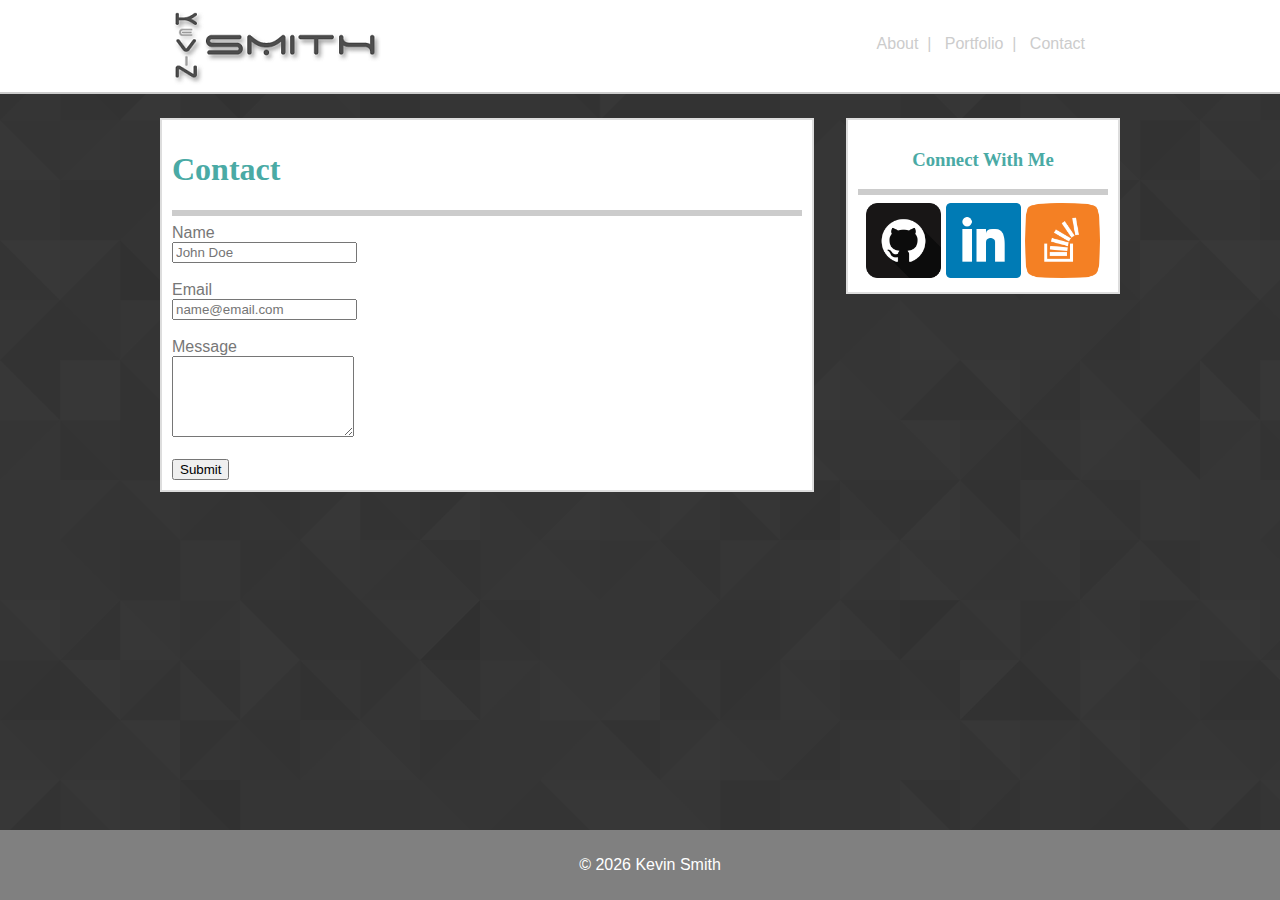
==== contact.html @ c7ca60e5 "javascript date add footer" ====
<!DOCTYPE html>
<html lang="en">
<head>
	<meta charset="UTF-8">
	<meta name="viewport" content="width=device-width, initial-scale=1.0">
	<meta http-equiv="X-UA-Compatible" content="ie=edge">
	<link rel="shortcut icon" type="image/png" href="./assets/images/favicon.ico"/>
	<link rel="stylesheet" href="./assets/css/style.css">
	<title>Kevin Smith's Portfolio</title>
</head>
<body onload="myFunction()">
	<header>
		<div class="wrapper1">
		<a href="index.html"><img src="./assets/images/logo.png" alt="Kevin Smith"></a>
		<div class="menu">
			<a href="index.html">About</a>&nbsp;&nbsp;|&nbsp;&nbsp;
			<a href="portfolio.html">Portfolio</a>&nbsp;&nbsp;|&nbsp;&nbsp;
			<a href="contact.html">Contact</a>
		</div>
		</div>
	</header>
	<main>
	<div class="clearfix">
		<section class="content">
				<h1>Contact</h1>
				<hr>
				<form>
					Name<br>
					<input type="text" name="name" placeholder="John Doe"><br><br>
					Email<br>
					<input type="text" name="email" placeholder="name@email.com"><br><br>
					Message<br>
					<textarea name="message" rows="5"></textarea><br><br>
					<input type="submit" name="submit" class="button">
				</form>
		</section>

	<aside>
		<div class="sidebar">
			<h3>Connect With Me</h3>
			<hr>
			<a href="https://github.com/kevinwyo88" target="_blank"><img src="./assets/images/github.png" alt="GitHub" class="connect" ></a>

			<a href="https://www.linkedin.com/in/kvnsmith/" target="_blank"><img src="./assets/images/linkedin.png" alt="LinkedIn" class="connect"></a>
			
			<a href="https://stackoverflow.com/users/9217650/kevin-smith" target="_blank"><img src="./assets/images/stackoverflow.png" alt="Stack Overflow" class="connect"></a>
		</div>
	</aside>
</div>
</main>
<footer>
	<p>&copy; <span id="demo"></span> Kevin Smith</p><script>
		function myFunction() {
				var d = new Date();
				var n = d.getFullYear();
				document.getElementById("demo").innerHTML = n;
		}
		</script>
</footer>
	
</body>
</html>
---- assets/css/style.css ----
h1 {
	color: #4aaaa5;
	font-family: 'Georgia', Times, Times New Roman, serif;
}
h3 {
	color: #4aaaa5;
	font-family: 'Georgia', Times, Times New Roman, serif;
}
a {
	text-decoration: none;
	color: #cccccc;
}
a:hover {
	color: #4aaaa5;
}
hr {
	border: solid;
	color: #cccccc
}
body {
	background-image: url("./../images/footer_lodyas.png");
	background-color: #cccccc;
	color: #777777;
	font-family: 'Arial', 'Helvetica Neue', Helvetica, sans-serif;
}
header {
	background-color: #ffffff;
	border-bottom-style: solid;
	border-width: 2px;
	border-bottom-color: #cccccc;
	width: 100%;
	position:fixed;
		top: 0;
		left: 0;
}
.wrapper1 {
	width: 960px;
	margin: auto;
}
.menu {
	float: right;
	padding: 35px;
color: #cccccc;
}
main {
	width: 960px;
	margin: auto;
}
.image1 {
	float: left;
	width: 200px;
	height: 200px;
	padding: 10px;
}
.connect {
	width: 75px;
	height: 75px;
}
.content {
	width: 630px;
	background-color: white;
	padding: 10px;
	float: left;
	margin-top: 110px; 
	margin-bottom: 20px;
	border-style: solid;
	border-width: 2px;
	border-color: #dddddd;
}
.sidebar {
	background-color: white;
	width: 250px;
	padding: 10px;
	float: right;
	align-content: center;
	text-align: center;
	margin-top: 110px;
	margin-bottom: 20px;
	border-style: solid;
	border-width: 2px;
	border-color: #dddddd;
}
footer {
	padding: 10px;
	text-align: center;
	color: white;
	background-color: grey;
	width: 100%;
	position:fixed;
		bottom: 0;
		left: 0;
}
.clearfix::after {
	content: "";
	display: block;
	clear: both;
}
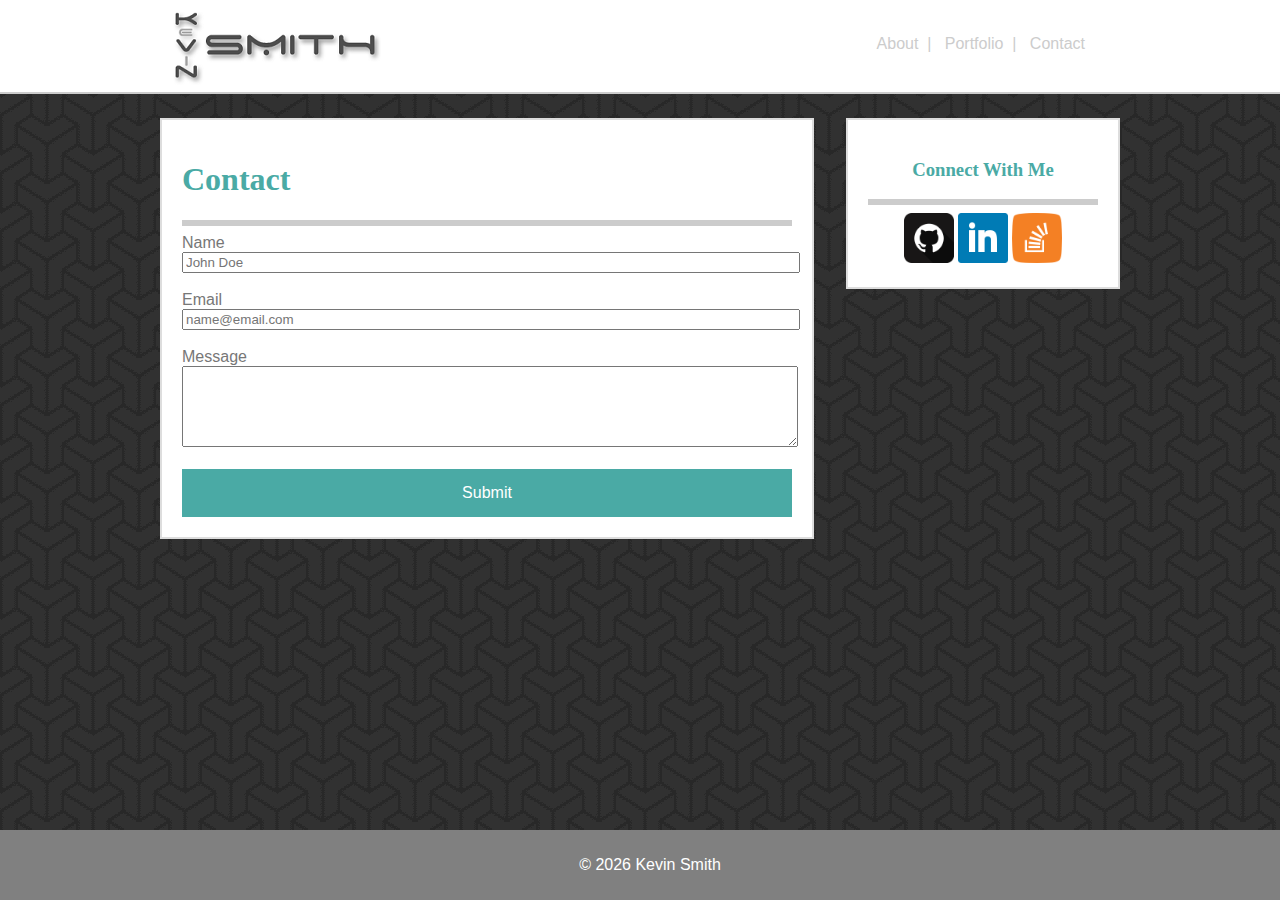
==== commit 35a09ffa: "reset css" ====
--- a/contact.html
+++ b/contact.html
@@ -5,6 +5,7 @@
 	<meta name="viewport" content="width=device-width, initial-scale=1.0">
 	<meta http-equiv="X-UA-Compatible" content="ie=edge">
 	<link rel="shortcut icon" type="image/png" href="./assets/images/favicon.ico"/>
+	<link rel="stylesheet" href="./assets/css/reset.css">
 	<link rel="stylesheet" href="./assets/css/style.css">
 	<title>Kevin Smith's Portfolio</title>
 </head>
--- a/assets/css/style.css
+++ b/assets/css/style.css
@@ -18,7 +18,7 @@
 	color: #cccccc
 }
 body {
-	background-image: url("./../images/footer_lodyas.png");
+	background-image: url("./../images/escheresque_ste_@2X.png");
 	background-color: #cccccc;
 	color: #777777;
 	font-family: 'Arial', 'Helvetica Neue', Helvetica, sans-serif;
@@ -48,29 +48,30 @@
 }
 .image1 {
 	float: left;
-	width: 200px;
-	height: 200px;
+	width: 150px;
+	height: 150px;
 	padding: 10px;
+	padding-right: 20px;
 }
 .connect {
-	width: 75px;
-	height: 75px;
+	width: 50px;
+	height: 50px;
 }
 .content {
-	width: 630px;
+	width: 610px;
 	background-color: white;
-	padding: 10px;
+	padding: 20px;
 	float: left;
 	margin-top: 110px; 
-	margin-bottom: 20px;
+	margin-bottom: 100px;
 	border-style: solid;
 	border-width: 2px;
 	border-color: #dddddd;
 }
 .sidebar {
 	background-color: white;
-	width: 250px;
-	padding: 10px;
+	width: 230px;
+	padding: 20px;
 	float: right;
 	align-content: center;
 	text-align: center;
@@ -94,4 +95,45 @@
 	content: "";
 	display: block;
 	clear: both;
+	overflow: auto;
 }
+input {
+	width: 100%;
+}
+textarea {
+	width: 100%;
+}
+.button {
+	background-color: #4aaaa5;
+	border: none;
+	color: white;
+	padding: 15px 32px;
+	text-align: center;
+	text-decoration: none;
+	display: inline-block;
+	font-size: 16px;
+}
+.cover {
+	position: relative;
+	width: 250px;
+	height: 50px;
+	background: #4aaaa5;
+	right: 0px;
+	top: 210px;
+}
+.row {
+	margin: 8px -16px;
+	padding-right: 20px;
+	padding-left: 20px;
+}
+.column {
+	padding-right: 25px;
+	padding-left: 25px;
+	float: left;
+	width: 40%;
+}
+.imgtext {
+	text-align: center;
+	padding: 15px;
+	color: #ffffff;
+}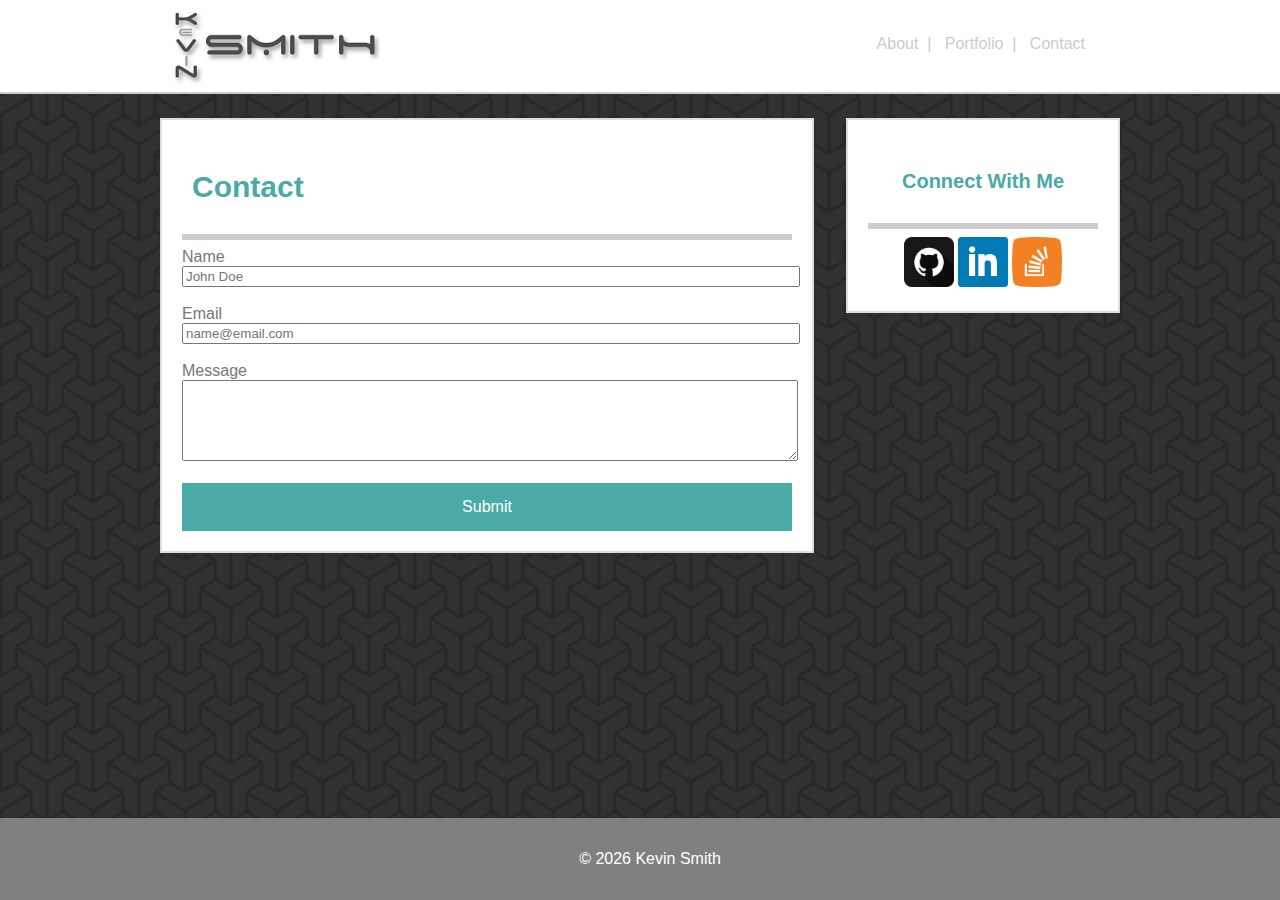
==== commit 45278617: "google fonts and transparent logo" ====
--- a/contact.html
+++ b/contact.html
@@ -1,63 +1,85 @@
 <!DOCTYPE html>
 <html lang="en">
+
 <head>
 	<meta charset="UTF-8">
 	<meta name="viewport" content="width=device-width, initial-scale=1.0">
 	<meta http-equiv="X-UA-Compatible" content="ie=edge">
-	<link rel="shortcut icon" type="image/png" href="./assets/images/favicon.ico"/>
+	<link rel="shortcut icon" type="image/png" href="./assets/images/favicon.ico" />
 	<link rel="stylesheet" href="./assets/css/reset.css">
 	<link rel="stylesheet" href="./assets/css/style.css">
 	<title>Kevin Smith's Portfolio</title>
 </head>
+
 <body onload="myFunction()">
-	<header>
-		<div class="wrapper1">
-		<a href="index.html"><img src="./assets/images/logo.png" alt="Kevin Smith"></a>
-		<div class="menu">
-			<a href="index.html">About</a>&nbsp;&nbsp;|&nbsp;&nbsp;
-			<a href="portfolio.html">Portfolio</a>&nbsp;&nbsp;|&nbsp;&nbsp;
-			<a href="contact.html">Contact</a>
-		</div>
-		</div>
-	</header>
+	<nav>
+		<header>
+			<div class="wrapper1">
+				<a href="index.html">
+					<img src="./assets/images/logo.png" alt="Kevin Smith">
+				</a>
+				<div class="menu">
+					<a href="index.html">About</a>&nbsp;&nbsp;|&nbsp;&nbsp;
+					<a href="portfolio.html">Portfolio</a>&nbsp;&nbsp;|&nbsp;&nbsp;
+					<a href="contact.html">Contact</a>
+				</div>
+			</div>
+		</header>
+	</nav>
 	<main>
-	<div class="clearfix">
-		<section class="content">
+		<div class="clearfix">
+			<section class="content">
 				<h1>Contact</h1>
 				<hr>
 				<form>
-					Name<br>
-					<input type="text" name="name" placeholder="John Doe"><br><br>
-					Email<br>
-					<input type="text" name="email" placeholder="name@email.com"><br><br>
-					Message<br>
-					<textarea name="message" rows="5"></textarea><br><br>
+					Name
+					<br>
+					<input type="text" name="name" placeholder="John Doe">
+					<br>
+					<br> Email
+					<br>
+					<input type="text" name="email" placeholder="name@email.com">
+					<br>
+					<br> Message
+					<br>
+					<textarea name="message" rows="5"></textarea>
+					<br>
+					<br>
 					<input type="submit" name="submit" class="button">
 				</form>
-		</section>
+			</section>
 
-	<aside>
-		<div class="sidebar">
-			<h3>Connect With Me</h3>
-			<hr>
-			<a href="https://github.com/kevinwyo88" target="_blank"><img src="./assets/images/github.png" alt="GitHub" class="connect" ></a>
+			<aside>
+				<div class="sidebar">
+					<h3>Connect With Me</h3>
+					<hr>
+					<a href="https://github.com/kevinwyo88" target="_blank">
+						<img src="./assets/images/github.png" alt="GitHub" class="connect">
+					</a>
 
-			<a href="https://www.linkedin.com/in/kvnsmith/" target="_blank"><img src="./assets/images/linkedin.png" alt="LinkedIn" class="connect"></a>
-			
-			<a href="https://stackoverflow.com/users/9217650/kevin-smith" target="_blank"><img src="./assets/images/stackoverflow.png" alt="Stack Overflow" class="connect"></a>
+					<a href="https://www.linkedin.com/in/kvnsmith/" target="_blank">
+						<img src="./assets/images/linkedin.png" alt="LinkedIn" class="connect">
+					</a>
+
+					<a href="https://stackoverflow.com/users/9217650/kevin-smith" target="_blank">
+						<img src="./assets/images/stackoverflow.png" alt="Stack Overflow" class="connect">
+					</a>
+				</div>
+			</aside>
 		</div>
-	</aside>
-</div>
-</main>
-<footer>
-	<p>&copy; <span id="demo"></span> Kevin Smith</p><script>
-		function myFunction() {
+	</main>
+	<footer>
+		<p>&copy;
+			<span id="demo"></span> Kevin Smith</p>
+		<script>
+			function myFunction() {
 				var d = new Date();
 				var n = d.getFullYear();
 				document.getElementById("demo").innerHTML = n;
-		}
+			}
 		</script>
-</footer>
-	
+	</footer>
+
 </body>
+
 </html>--- a/assets/css/style.css
+++ b/assets/css/style.css
@@ -1,10 +1,14 @@
 h1 {
 	color: #4aaaa5;
-	font-family: 'Georgia', Times, Times New Roman, serif;
+	font-family: 'Roboto', sans-serif;
+	font-size: 30px;
+	padding: 10px;
 }
 h3 {
 	color: #4aaaa5;
-	font-family: 'Georgia', Times, Times New Roman, serif;
+	font-family: 'Roboto', sans-serif;
+	font-size: 20px;
+	padding: 10px;
 }
 a {
 	text-decoration: none;
@@ -21,7 +25,7 @@
 	background-image: url("./../images/escheresque_ste_@2X.png");
 	background-color: #cccccc;
 	color: #777777;
-	font-family: 'Arial', 'Helvetica Neue', Helvetica, sans-serif;
+	font-family: 'Roboto', sans-serif;
 }
 header {
 	background-color: #ffffff;
@@ -112,6 +116,7 @@
 	text-decoration: none;
 	display: inline-block;
 	font-size: 16px;
+	font-family: 'Roboto', sans-serif;
 }
 .cover {
 	position: relative;
@@ -134,6 +139,14 @@
 }
 .imgtext {
 	text-align: center;
-	padding: 15px;
+	padding: 16px;
 	color: #ffffff;
+}
+p {
+	padding: 5px;
+	line-height: 20px;
+	display: block;
+}
+.logo {
+	width: 50%;
 }